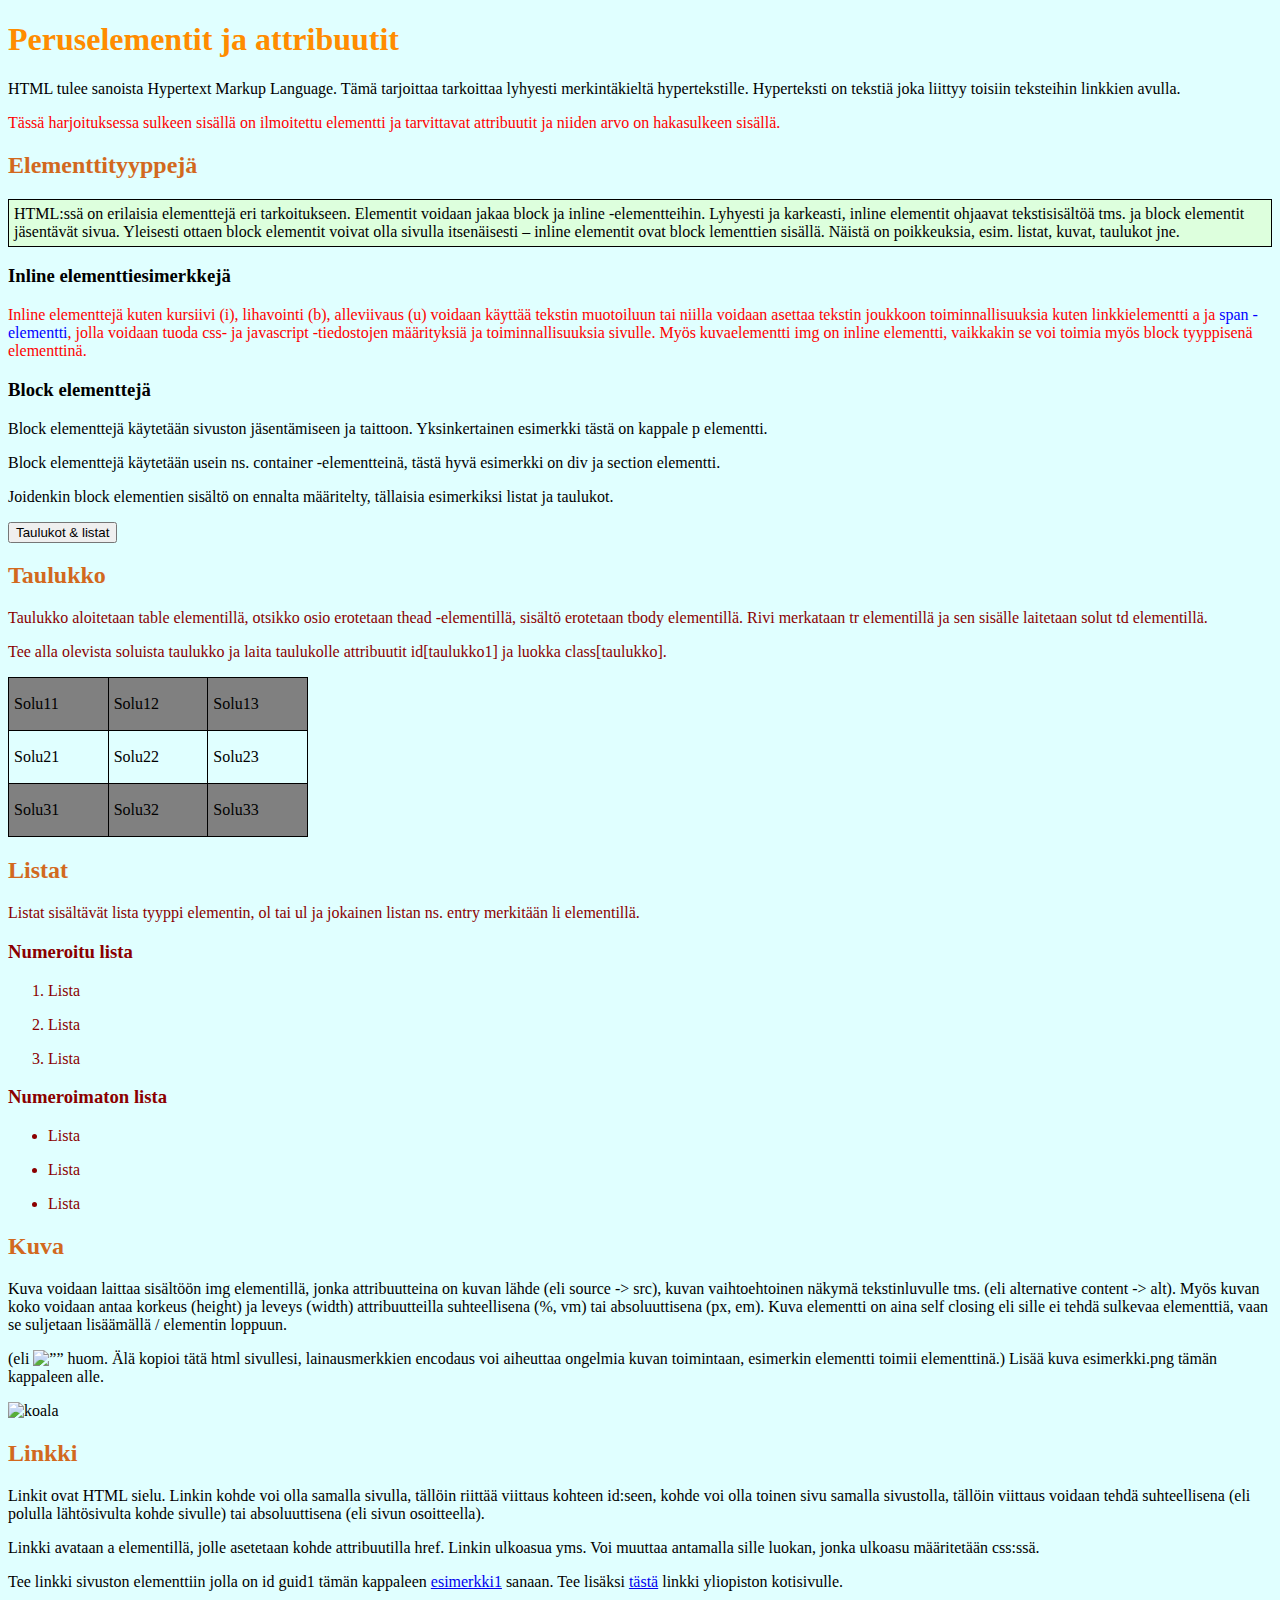
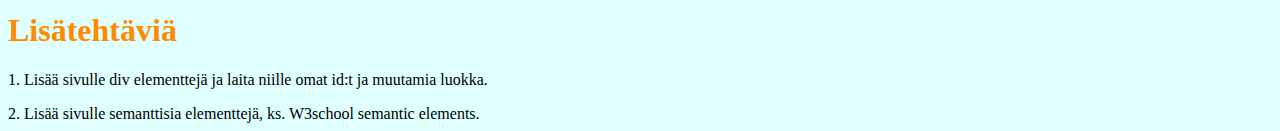
==== HTMLtehtavat/index.html @ dcf04688 "lopputyo" ====
<!DOCTYPE html>
<html lang="fi">
	<head>
		<title>HTML Harjoitus</title>
		<meta charset="UTF-8"/>
		<link rel="stylesheet" href="style.css"/>
	</head>
	<body>
		<h1>Peruselementit ja attribuutit</h1>
			<p>HTML tulee sanoista Hypertext Markup Language. Tämä tarjoittaa tarkoittaa lyhyesti merkintäkieltä hypertekstille. Hyperteksti on tekstiä joka liittyy toisiin teksteihin linkkien avulla.</p>
			<p id="guid1" class="esimerkki">Tässä harjoituksessa sulkeen sisällä on ilmoitettu elementti ja tarvittavat attribuutit ja niiden arvo on hakasulkeen sisällä.</p>
			<h2 id="guid2">Elementtityyppejä</h2> 
			<p class="esimerkki-box">HTML:ssä on erilaisia elementtejä eri tarkoitukseen. Elementit voidaan jakaa block ja inline -elementteihin. Lyhyesti ja karkeasti, inline elementit ohjaavat tekstisisältöä tms. ja block elementit jäsentävät sivua. Yleisesti ottaen block elementit voivat olla sivulla itsenäisesti – inline elementit ovat block lementtien sisällä. Näistä on poikkeuksia, esim. listat, kuvat, taulukot jne.</p>
			<h3>Inline elementtiesimerkkejä</h3>
			<p class="esimerkki">Inline elementtejä kuten kursiivi (i), lihavointi (b), alleviivaus (u) voidaan käyttää tekstin muotoiluun tai niilla voidaan asettaa tekstin joukkoon toiminnallisuuksia kuten linkkielementti a ja <span class="spanni">span -elementti</span>, jolla voidaan tuoda css- ja javascript -tiedostojen määrityksiä ja toiminnallisuuksia sivulle. Myös kuvaelementti img on inline elementti, vaikkakin se voi toimia myös block tyyppisenä elementtinä.</p>
			<h3>Block elementtejä</h3>
			<p>Block elementtejä käytetään sivuston jäsentämiseen ja taittoon. Yksinkertainen esimerkki tästä on kappale p elementti.</p>
			<p>Block elementtejä käytetään usein ns. container -elementteinä, tästä hyvä esimerkki on div ja section elementti.</p>
			<p>Joidenkin block elementien sisältö on ennalta määritelty, tällaisia esimerkiksi listat ja taulukot.</p>
			<button onclick="setClass()">Taulukot & listat</button>
			<div id="guid3" class="hankalaa esimerkki">
			<h2>Taulukko </h2>
					<p>Taulukko aloitetaan table elementillä, otsikko osio erotetaan thead -elementillä, sisältö erotetaan tbody elementillä. Rivi merkataan tr elementillä ja sen sisälle laitetaan solut td elementillä.</p>
						<p>Tee alla olevista soluista taulukko ja laita taulukolle attribuutit id[taulukko1] ja luokka class[taulukko].</p>
				<table id="taulukko1" class="taulukko">
					<tr>	
						<td>
						<p>Solu11</p> 
							</td>
						<td>			
						<p>Solu12</p>
							</td>
							<td>
						<p>Solu13</p>
							</td>
						</tr>
						<tr>	
							<td>
							<p>Solu21</p>
							</td>
							<td>
							<p>Solu22</p>
							</td>
							<td>
							<p>Solu23</p>
							</td>
						</tr>
						<tr>
							<td>
							<p>Solu31</p>
							</td>
							<td>
							<p>Solu32</p>
							</td>
							<td>
							<p>Solu33</p>
							</td>
						</tr>
				</table>	
				<h2>Listat</h2>
				<p>Listat sisältävät lista tyyppi elementin, ol tai ul ja jokainen listan ns. entry merkitään li elementillä.</p>
				<h3>Numeroitu lista</h3>
				<ol>
					<li>
					<p>Lista</p>
					</li>
					<li>
					<p>Lista</p>
					</li>
					<li>
					<p>Lista</p>
					</li>
				</ol>
				
				<h3>Numeroimaton lista</h3>
				<ul>
					<li>
					<p>Lista</p>
					</li>
					<li>
					<p>Lista</p>
					</li>
					<li>
					<p>Lista</p>
					</li>
				</ul>
			</div>
				<h2>Kuva</h2>
				<p>Kuva voidaan laittaa sisältöön img elementillä, jonka attribuutteina on kuvan lähde (eli source -> src), kuvan vaihtoehtoinen näkymä tekstinluvulle tms. (eli alternative content -> alt). Myös kuvan koko voidaan antaa korkeus (height) ja leveys (width) attribuutteilla suhteellisena (%, vm) tai absoluuttisena (px, em). Kuva elementti on aina self closing eli sille ei tehdä sulkevaa elementtiä, vaan se suljetaan lisäämällä / elementin loppuun.</p>
					(eli <img src=”” alt=”” /> huom. Älä kopioi tätä html sivullesi, lainausmerkkien encodaus voi aiheuttaa ongelmia kuvan toimintaan, esimerkin elementti toimii elementtinä.) 
					Lisää kuva esimerkki.png tämän kappaleen alle.</p>
					<p><img src="c:\Users\sofia\Downloads\HTML-harjoitus\esimerkki.png" alt="koala"></p> 
				<h2>Linkki</h2>
				<p>Linkit ovat HTML sielu. Linkin kohde voi olla samalla sivulla, tällöin riittää viittaus kohteen id:seen, kohde voi olla toinen sivu samalla sivustolla, tällöin viittaus voidaan tehdä suhteellisena (eli polulla lähtösivulta kohde sivulle) tai absoluuttisena (eli sivun osoitteella).</p>
				<p>Linkki avataan a elementillä, jolle asetetaan kohde attribuutilla href. Linkin ulkoasua yms. Voi muuttaa antamalla sille luokan, jonka ulkoasu määritetään css:ssä.</p>
				<p>Tee linkki sivuston elementtiin jolla on id guid1 tämän kappaleen <a href="#guid1">esimerkki1</a> sanaan. Tee lisäksi <a href="https://www.uwasa.fi/fi">tästä</a> linkki yliopiston kotisivulle.</p>
				<h1>Lisätehtäviä</h1>
				<p>1.	Lisää sivulle div elementtejä ja laita niille omat id:t ja muutamia luokka.</p>
				2.	Lisää sivulle semanttisia elementtejä, ks. W3school semantic elements.
			</h1>
    <!-- Tämä on kommentti, se ei näy HTML sivulla, sitä käytetään sisällön kommentointiin muita ylläpitäjiä ja itseä varten. lisää tähän HTML harjoitus.docx:stä sisältöä -->
	<script>
		function setClass() {
var element = document.getElementById("guid3");
element.classList.toggle("jsharkkatyyli");
}
	</script>
	</body>
</html>
---- HTMLtehtavat/style.css ----
body {
    background-color: lightcyan;
}

h1 {
    color: darkorange;

}

h2 {
    color: chocolate;
}

.esimerkki {
color: red;
}

.hankalaa {
    text-decoration: dashed;
    color: darkred;
}

.esimerkki-box {
background-color: #DDFFDD;
border: 1px solid;
padding: 5px;
}

td {
    color: black;
}

.spanni {
    color: blue;
}

table {
    width: 300px;
    border-collapse: collapse;
}

.jsharkkatyyli {
    display: none;
}

table tr td {
    border: solid black 1px;
    padding-left: 5px;
    border-spacing: 0px;
}

td {
    color: black;
}

tbody tr:nth-child(odd) {
    background-color: grey;
}
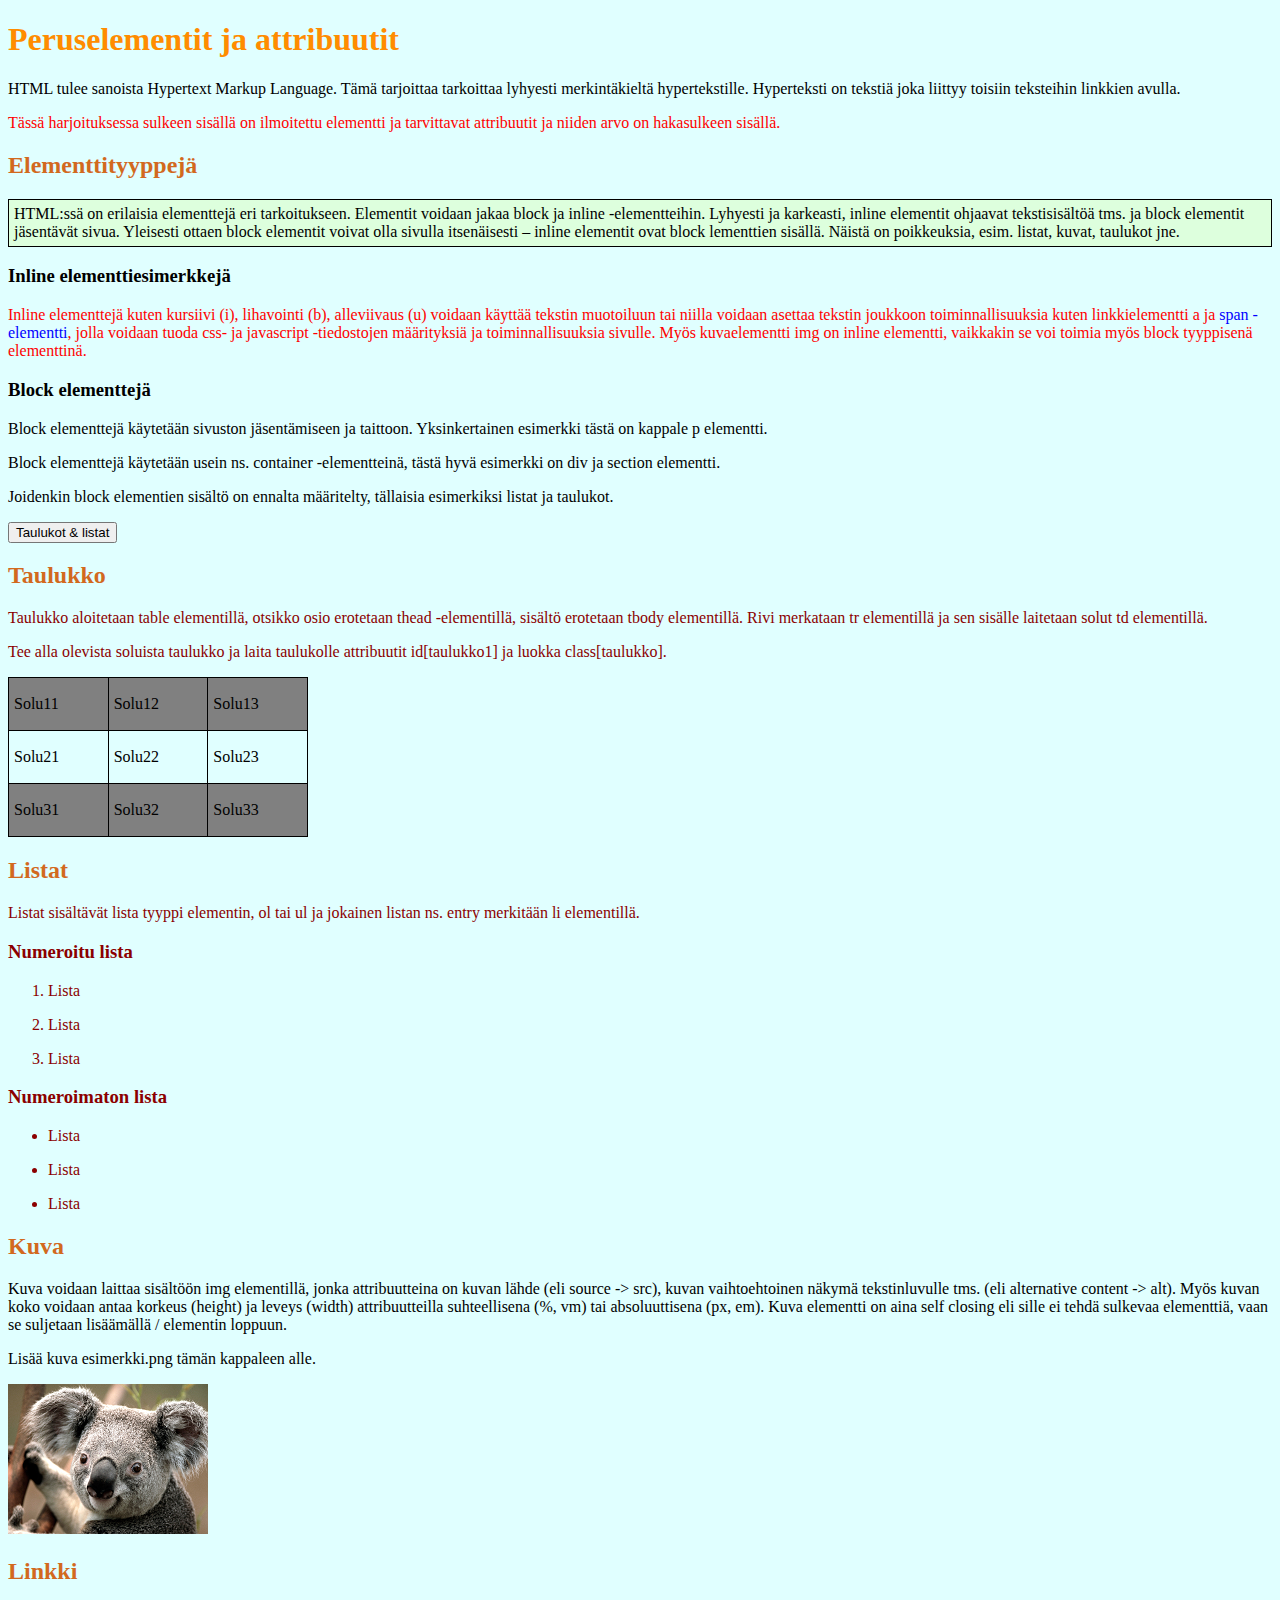
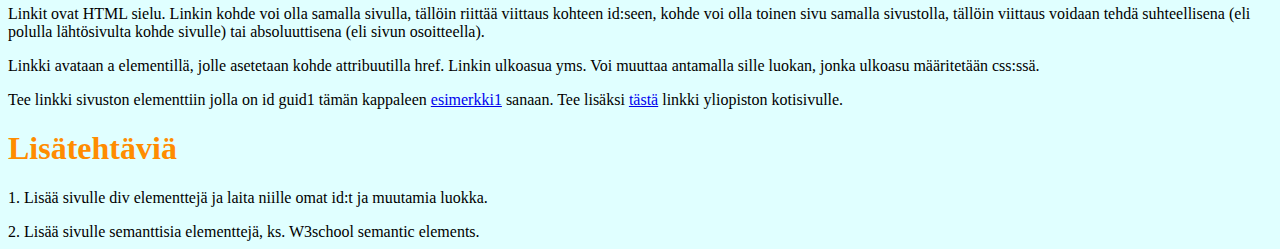
==== commit 2066039f: "Merge branch 'main' of https://github.com/Suffelii/suffelii.github.io" ====
--- a/HTMLtehtavat/index.html
+++ b/HTMLtehtavat/index.html
@@ -87,9 +87,9 @@
 			</div>
 				<h2>Kuva</h2>
 				<p>Kuva voidaan laittaa sisältöön img elementillä, jonka attribuutteina on kuvan lähde (eli source -> src), kuvan vaihtoehtoinen näkymä tekstinluvulle tms. (eli alternative content -> alt). Myös kuvan koko voidaan antaa korkeus (height) ja leveys (width) attribuutteilla suhteellisena (%, vm) tai absoluuttisena (px, em). Kuva elementti on aina self closing eli sille ei tehdä sulkevaa elementtiä, vaan se suljetaan lisäämällä / elementin loppuun.</p>
-					(eli <img src=”” alt=”” /> huom. Älä kopioi tätä html sivullesi, lainausmerkkien encodaus voi aiheuttaa ongelmia kuvan toimintaan, esimerkin elementti toimii elementtinä.) 
+ 
 					Lisää kuva esimerkki.png tämän kappaleen alle.</p>
-					<p><img src="c:\Users\sofia\Downloads\HTML-harjoitus\esimerkki.png" alt="koala"></p> 
+					<p><img src="esimerkki.png" alt="koala"></p> 
 				<h2>Linkki</h2>
 				<p>Linkit ovat HTML sielu. Linkin kohde voi olla samalla sivulla, tällöin riittää viittaus kohteen id:seen, kohde voi olla toinen sivu samalla sivustolla, tällöin viittaus voidaan tehdä suhteellisena (eli polulla lähtösivulta kohde sivulle) tai absoluuttisena (eli sivun osoitteella).</p>
 				<p>Linkki avataan a elementillä, jolle asetetaan kohde attribuutilla href. Linkin ulkoasua yms. Voi muuttaa antamalla sille luokan, jonka ulkoasu määritetään css:ssä.</p>
